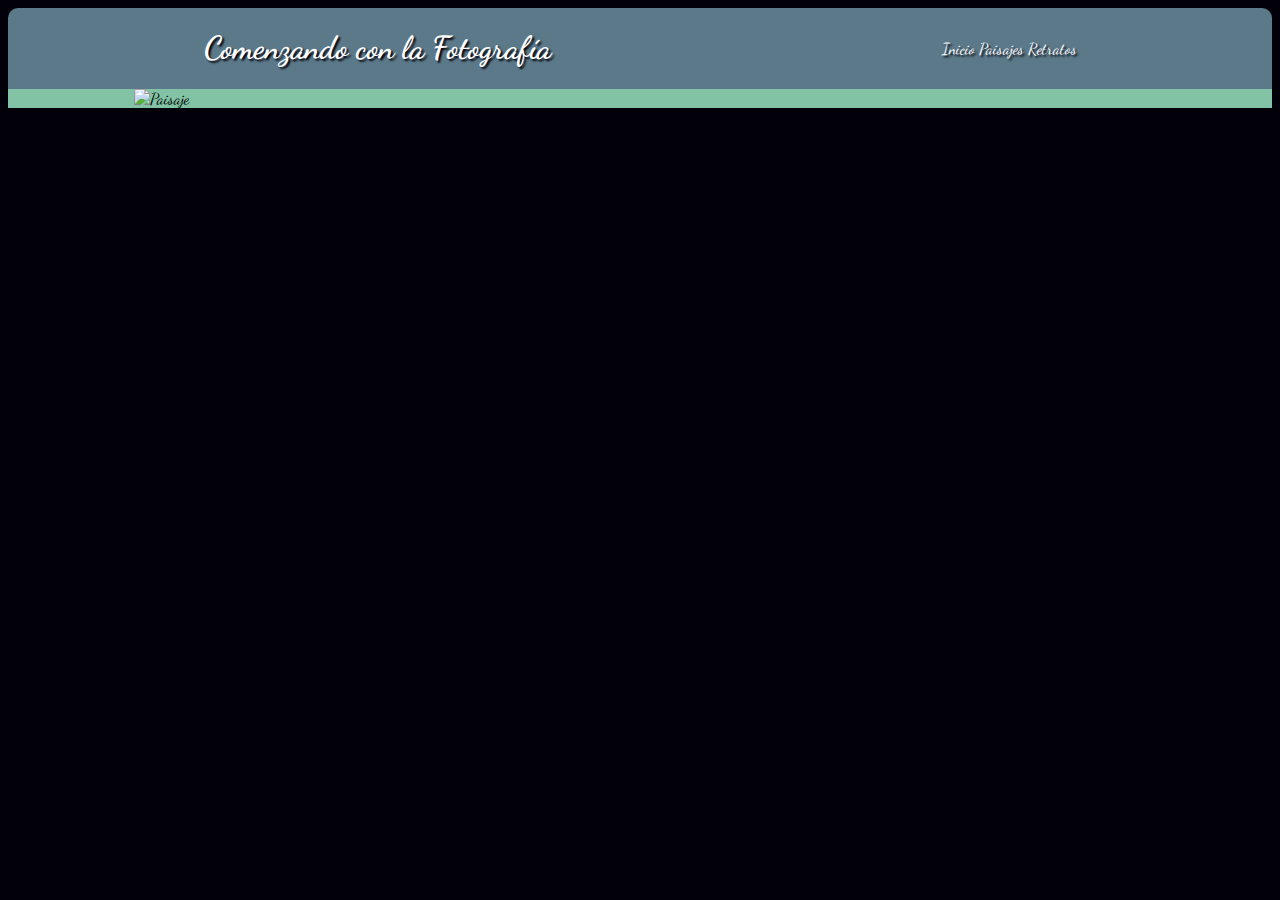
==== index.html @ 12d82ff3 "cabecera e imagen" ====
<!DOCTYPE html>
<html>
  <head>
    <meta charset="utf-8">
    <meta name="viewport" content="width:device-width, user-scalable=no">
    <title>Inicio</title>
    <link rel="stylesheet" href="css/estilos.css">
    <link href="https://fonts.googleapis.com/css?family=Dancing+Script|Open+Sans" rel="stylesheet">
  </head>
  <body>
    <header id="cabecera">
        <h1>Comenzando con la Fotografía</h1>
        <nav>
          <a href="index.html">Inicio </a>
          <a href="html/paisajes.html">Paisajes </a>
          <a href="html/retratos.html">Retratos </a>
        </nav>

    </header>
    <section id="imagenCentral">
      <img src="img/paisaje_de_primavera.jpg" alt="Paisaje" width="80%"/>
    </section>

  </body>
</html>
---- css/estilos.css ----
body{
  background-color: #02010a;
  font-family: 'Open Sans', sans-serif;
  font-family: 'Dancing Script', cursive;
}


#cabecera{
  background-color: #5b7989;
  color: white;
  text-shadow: 2px 2px 2px #02010a;
  border-radius: 10px 10px 0px 0px;
  -webkit-border-radius: 10px 10px 0px 0px;
  display: flex;
  justify-content: space-around;
  align-items: center;

}
a{
  color: white;
  text-decoration: none;

}

#imagenCentral{
  background-color: #82c3a6;
  display: flex;
  justify-content: center;
  align-items: center;
  
}
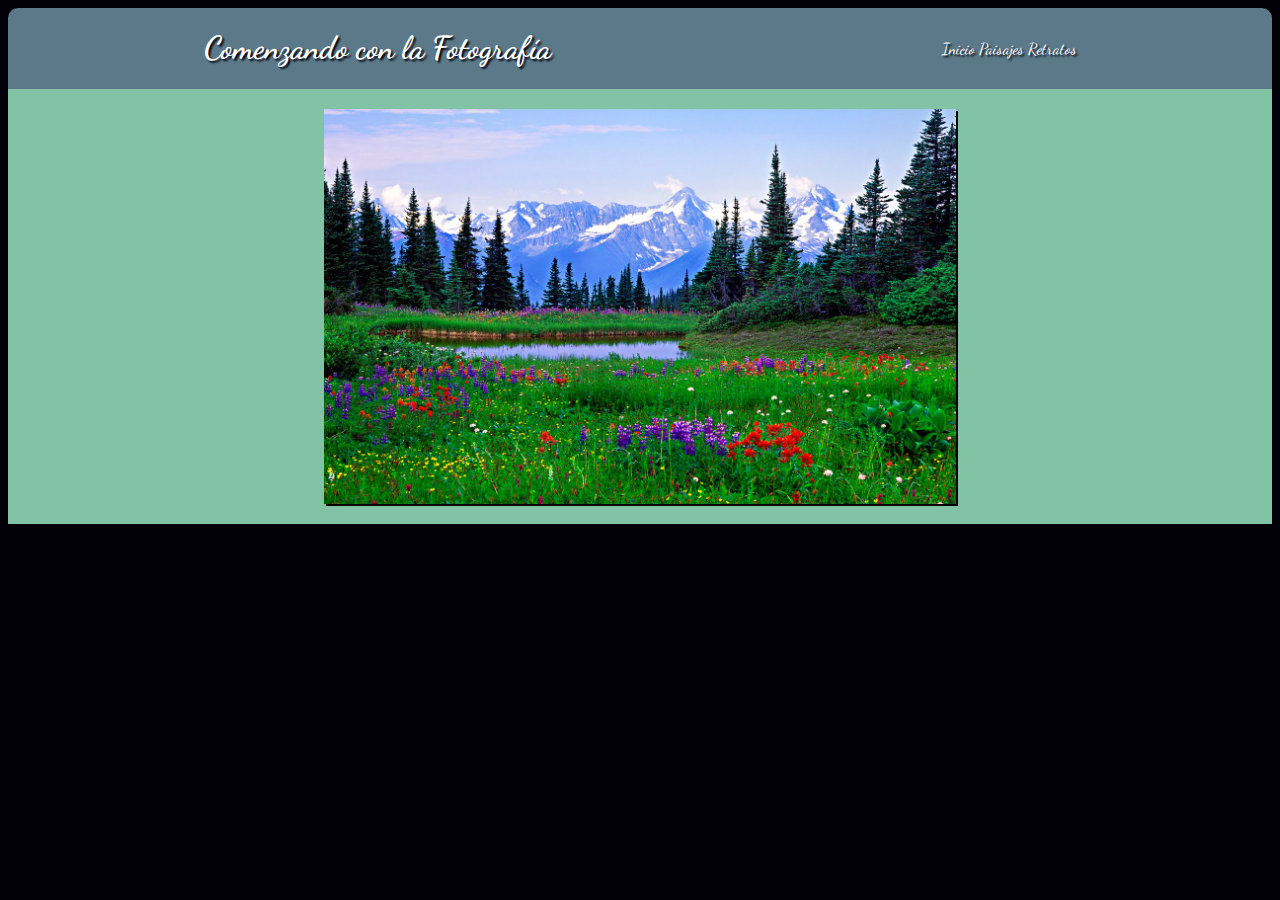
==== commit 6f988bfa: "imagen central" ====
--- a/index.html
+++ b/index.html
@@ -18,7 +18,7 @@
 
     </header>
     <section id="imagenCentral">
-      <img src="img/paisaje_de_primavera.jpg" alt="Paisaje" width="80%"/>
+        <img src="img/paisaje_de_primavera.jpg" alt="Paisaje" width="50%"/>
     </section>
 
   </body>
--- a/css/estilos.css
+++ b/css/estilos.css
@@ -25,7 +25,13 @@
 #imagenCentral{
   background-color: #82c3a6;
   display: flex;
-  justify-content: center;
+  justify-content: space-around;
   align-items: center;
-  
+
 }
+img{
+  margin-top: auto;
+  box-shadow: 2px 2px;
+  color: #02010a;
+  margin: 20px;
+}
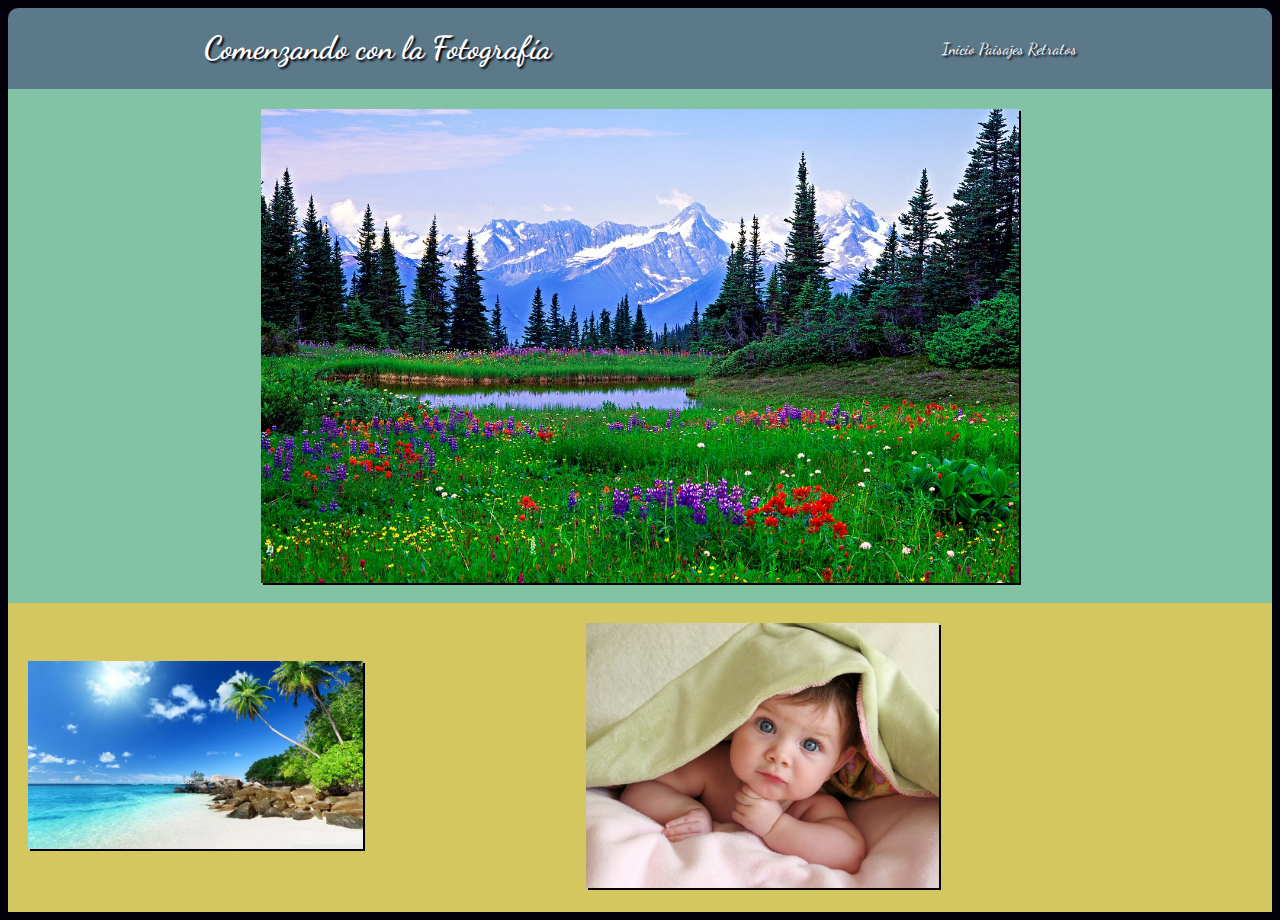
==== commit 697b7955: "imagen secundaria" ====
--- a/index.html
+++ b/index.html
@@ -17,9 +17,20 @@
         </nav>
 
     </header>
-    <section id="imagenCentral">
-        <img src="img/paisaje_de_primavera.jpg" alt="Paisaje" width="50%"/>
-    </section>
+    <div class="contenedor">
+      <section id="imagenCentral">
+          <img src="img/paisaje_de_primavera.jpg" alt="Paisaje" width="60%"/>
+      </section>
+      <section id="imagenSecundaria">
+        <div class="imagen1">
+          <img src="img/paisajes.jpg" alt="paisajes"width="60%"/>
+        </div>
+        <div class="imagen2">
+          <img src="img/retrato.jpg" alt="retratos" width="50%" height="50%"/>
+        </div>
+      </section>
+    </div>
+
 
   </body>
 </html>
--- a/css/estilos.css
+++ b/css/estilos.css
@@ -35,3 +35,26 @@
   color: #02010a;
   margin: 20px;
 }
+
+.contenedor{
+  align-items: center;
+}
+
+@media screen (max-width:900px) {
+  .contenedor{
+    width: 900px;
+  }
+}
+
+@media screen (min-Width:900px) {
+  .contenedor{
+    width: 100%;
+  }
+}
+
+#imagenSecundaria{
+  background-color: #d5c75f;
+  display: flex;
+  justify-content: space-around;
+  align-items: center;
+}
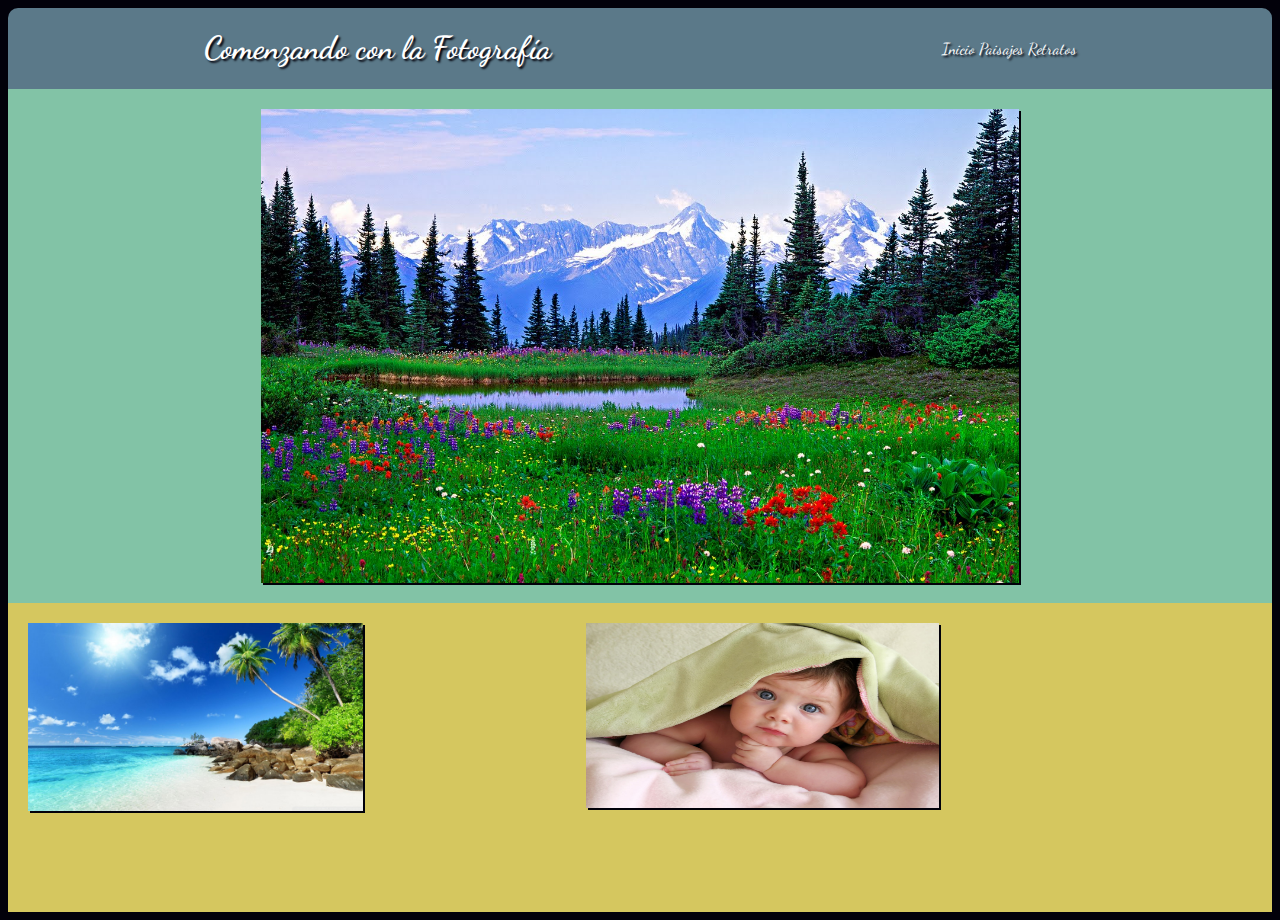
==== commit d18b48b2: "flex imagen secundaria" ====
--- a/index.html
+++ b/index.html
@@ -26,7 +26,7 @@
           <img src="img/paisajes.jpg" alt="paisajes"width="60%"/>
         </div>
         <div class="imagen2">
-          <img src="img/retrato.jpg" alt="retratos" width="50%" height="50%"/>
+          <img src="img/retrato.jpg" alt="retratos" width="50%" height="60%"/>
         </div>
       </section>
     </div>
--- a/css/estilos.css
+++ b/css/estilos.css
@@ -55,6 +55,6 @@
 #imagenSecundaria{
   background-color: #d5c75f;
   display: flex;
+  flex-grow: column wrap;
   justify-content: space-around;
-  align-items: center;
 }
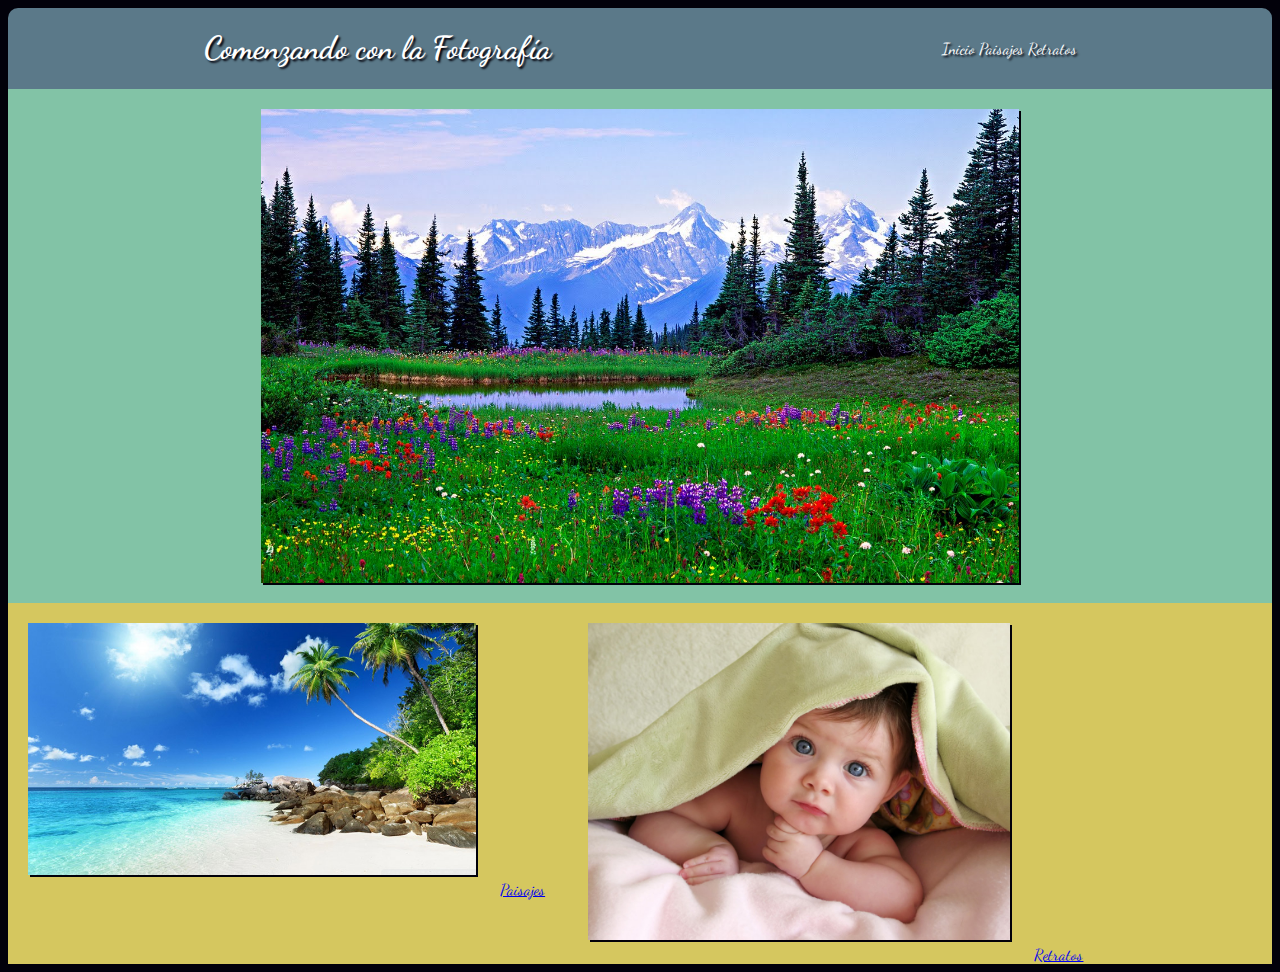
==== commit f2a66a02: "probando el mouse" ====
--- a/index.html
+++ b/index.html
@@ -22,11 +22,13 @@
           <img src="img/paisaje_de_primavera.jpg" alt="Paisaje" width="60%"/>
       </section>
       <section id="imagenSecundaria">
-        <div class="imagen1">
-          <img src="img/paisajes.jpg" alt="paisajes"width="60%"/>
+        <div id="imagen1">
+          <img src="img/paisajes.jpg" alt="paisajes" width="80%"/>
+          <a href="html/paisajes.html">Paisajes </a>
         </div>
-        <div class="imagen2">
-          <img src="img/retrato.jpg" alt="retratos" width="50%" height="60%"/>
+        <div id="imagen2">
+          <img src="img/retrato.jpg" alt="retratos"width="60%" />
+          <a href="html/retratos.html">Retratos </a>
         </div>
       </section>
     </div>
--- a/css/estilos.css
+++ b/css/estilos.css
@@ -16,7 +16,7 @@
   align-items: center;
 
 }
-a{
+#cabecera a{
   color: white;
   text-decoration: none;
 
@@ -30,14 +30,14 @@
 
 }
 img{
-  margin-top: auto;
+
   box-shadow: 2px 2px;
   color: #02010a;
   margin: 20px;
 }
 
 .contenedor{
-  align-items: center;
+  justify-content: center;
 }
 
 @media screen (max-width:900px) {
@@ -58,3 +58,16 @@
   flex-grow: column wrap;
   justify-content: space-around;
 }
+
+
+#imagen1 img a:hover{
+  transform: rotate(10deg);
+  box-shadow: 2px 2px;
+  color: #82c3a6;
+  margin: 20px;
+}
+
+#imagen2 img a{
+  color: black;
+
+}
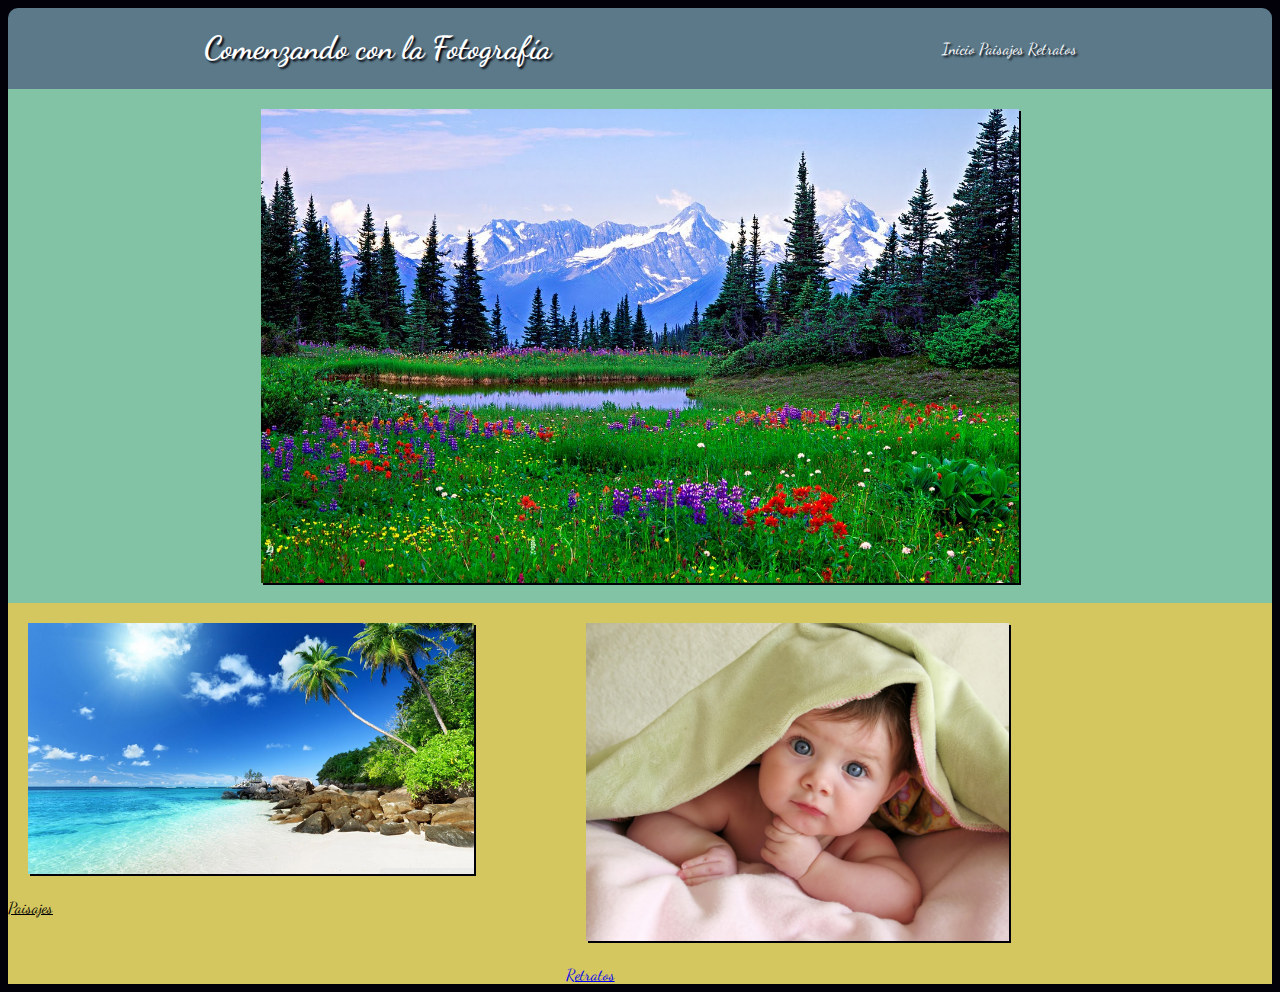
==== commit 36ebf85b: "transition" ====
--- a/index.html
+++ b/index.html
@@ -24,11 +24,15 @@
       <section id="imagenSecundaria">
         <div id="imagen1">
           <img src="img/paisajes.jpg" alt="paisajes" width="80%"/>
-          <a href="html/paisajes.html">Paisajes </a>
+          <nav>
+            <a href="html/paisajes.html">Paisajes </a>
+          </nav>
         </div>
         <div id="imagen2">
           <img src="img/retrato.jpg" alt="retratos"width="60%" />
-          <a href="html/retratos.html">Retratos </a>
+          <nav>
+            <a href="html/retratos.html">Retratos </a>
+          </nav>
         </div>
       </section>
     </div>
--- a/css/estilos.css
+++ b/css/estilos.css
@@ -60,14 +60,22 @@
 }
 
 
-#imagen1 img a:hover{
-  transform: rotate(10deg);
-  box-shadow: 2px 2px;
-  color: #82c3a6;
+#imagen1 img{
   margin: 20px;
+  transition-duration: 1s;
 }
 
-#imagen2 img a{
+#imagen1 img:hover{
+  transform: rotate(10deg);
+  color: #82c3a6;
+  box-shadow: 2px 2px;
+}
+
+#imagen1 a{
   color: black;
+}
+
+#imagen2 img {
+
 
 }
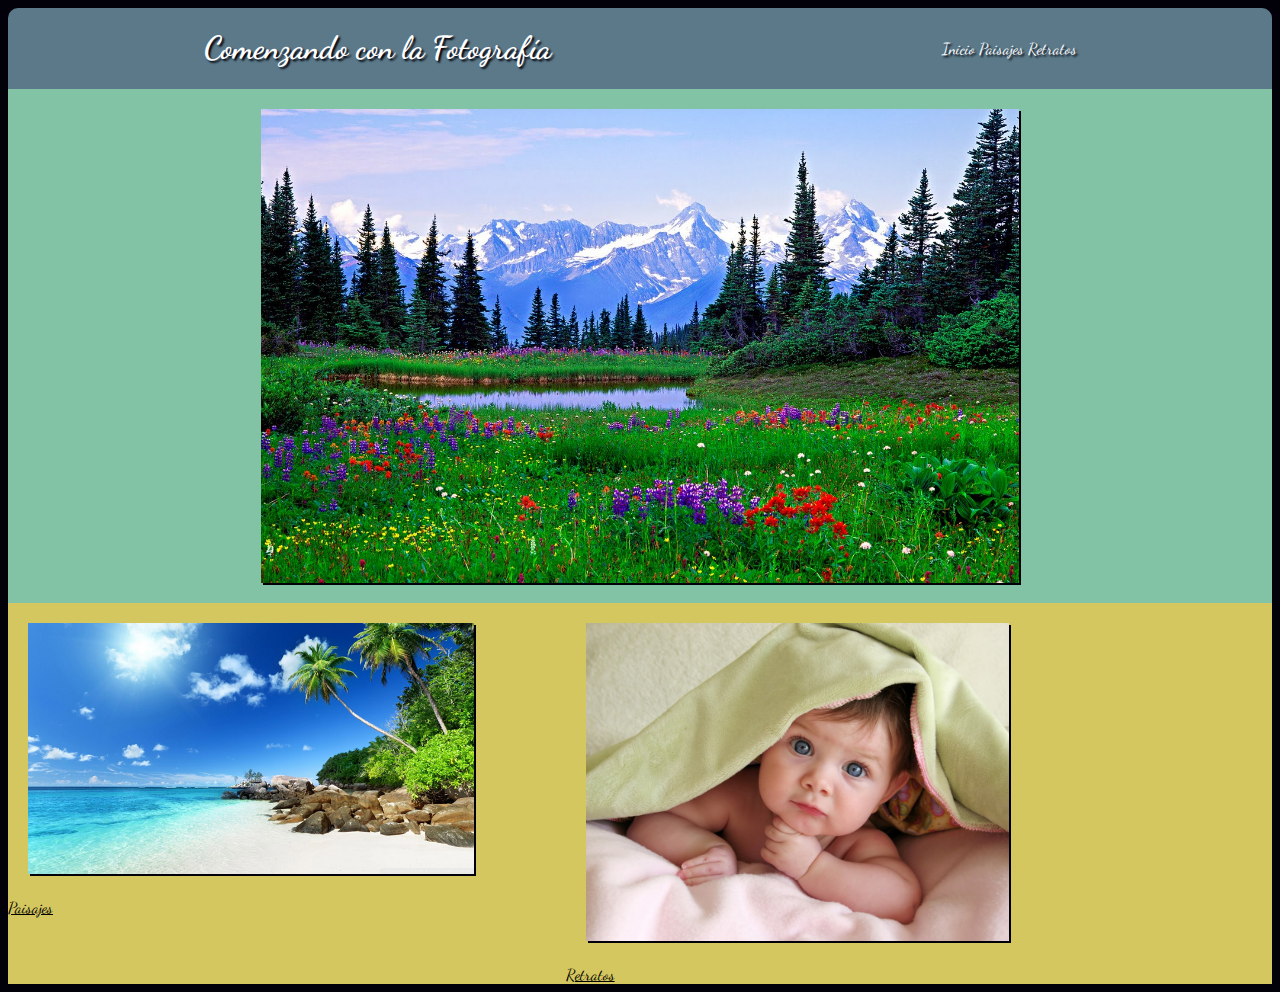
==== commit 3f04128e: "empezando el footer" ====
--- a/index.html
+++ b/index.html
@@ -36,7 +36,9 @@
         </div>
       </section>
     </div>
-
+    <footer>
+      
+    </footer>
 
   </body>
 </html>
--- a/css/estilos.css
+++ b/css/estilos.css
@@ -75,7 +75,17 @@
   color: black;
 }
 
-#imagen2 img {
+#imagen2 img{
+  margin: 20px;
+  transition-duration: 1s;
+}
 
+#imagen2 img:hover{
+  transform: translate3d(20px, 5px, 0px);
+  color: #82c3a6;
+  box-shadow: 2px 2px;
+}
 
+#imagen2 a{
+  color: black;
 }
